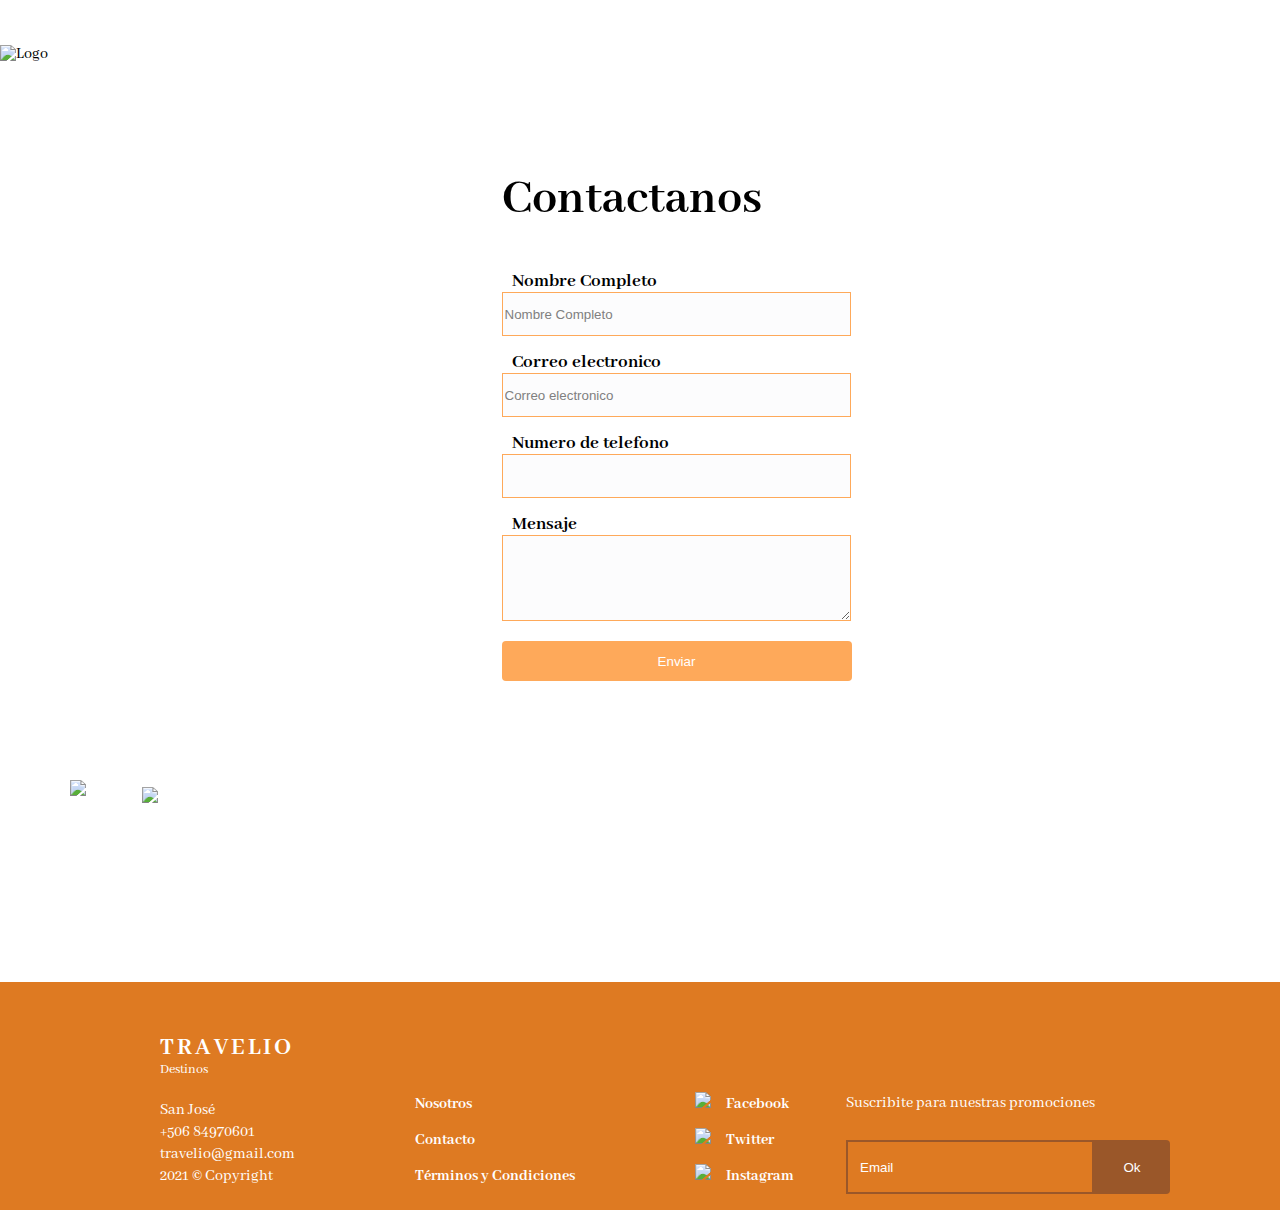
==== contactenos.html @ 5b4bc8a5 "Arreglo de links en el menu" ====
<!DOCTYPE html>
<html lang="en">
    <head>
        <meta charset="UTF-8">
        <meta name="viewport" content="width=device-width, initial-scale=1.0">
        <title>Destinos</title>
        <link rel="stylesheet" href="public/css/styles.css">
        <link rel="preconnect" href="https://fonts.gstatic.com">
        <link href="https://fonts.googleapis.com/css2?family=Abhaya+Libre:wght@400;500;600;700;800&display=swap" rel="stylesheet">
    </head>
    <body>
        <div class="main-wrapper">
            <div class="backgound_ocean-contact">
                <div class="second-wrapper">
                    <div class="header_logo">
                        <img src="img/logo-travelio.png" alt="Logo">
                    </div>
                    <div class="header_menu clearfix">
                        <ul class="lista-header">
                            <li><a href="index.html">Inicio</a></li>
                            <li><a href="lista-destinos.html">Destinos</a></li>
                            <li><a href="contactenos.html">Contáctenos</a></li>
                        </ul>
                    </div>
                </div>
            </div>
            <div class="second-wrapper">
              <div class="contactenos">
                  <div class="contact">
                      <div class="background-contact">
                        <div class="contact-title">
                          <p>GO, <br> TRAVEL, <br> ENJOY!</p>
                          <div class="contact-CEO">
                            <p>Lorem ipsum dolor sit amet, consectetur adipiscing <br> elit. A ut adipiscing nunc vestibulum ac. Dolor laoreet <br> imperdiet amet nisl id ve </p>
                            <img src="./img/Ellipse 17.png" alt="Perfil">
                            <p class="info-ceo">Paula Zuñiga <br> CEO</p>
                            <img src="./img/logo-travelio.png" alt="logo">
                          </div>
                        </div>
                      </div>
                      <div class="form">
                          <h2>Contactanos</h2>
                          <form action="#" method="get">
                              <h3>Nombre Completo</h3>
                              <label for="nombre"></label>
                              <input type="text" value="Nombre Completo" required name="nombre"/>
                              <h3>Correo electronico</h3>
                              <label for="correo"></label>
                              <input type="text" value="Correo electronico" required name="correo"/>
                              <h3>Numero de telefono</h3>
                              <label for="numero"></label>
                              <input type="text" value="" name="numero"/>
                              <h3>Mensaje</h3>
                              <label for="consulta"></label>
                              <textarea name="consulta" id="consulta"></textarea>
                              <div class="button-container">
                                <button class = "enviar" type="submit" value="submit">Enviar</button>
                              </div>
                          </form>
                      </div>
                  </div>
              </div>
            </div>
          <div class="footer clearfix">
              <div class="second-wrapper">
                  <div class="footer-text">
                      <p class="footer_logo">TRAVELIO</p>
                      <p class="destiny-word">Destinos</p>
                      <br>
                      <p>San José</p>
                      <p>+506 84970601</p>
                      <p>travelio@gmail.com</p>
                      <p>2021 © Copyright </p>
                  </div>
                  <div class="footer-contact">
                      <ul class="contact-list">
                      <li><a href="#">Nosotros</a></li>
                      <li><a href="#">Contacto</a></li>
                      <li><a href="#">Términos y Condiciones</a></li>
                      </ul>
                  </div>
                  <div class="footer-social-list">
                      <ul class="social-list">
                      <li><img src="img/icon-facebook.png"><a href="#">Facebook</a></li>
                      <li><img src="img/icon-twitter.png"><a href="#">Twitter</a></li>
                      <li><img src="img/icon-instagram.png"><a href="#">Instagram</a></li>
                      </ul>
                  </div>
                  <form class="form-email">
                      <p>Suscribite para nuestras promociones</p>
                      <input class="email" type="email" placeholder="Email">
                      <button class="boton" type="submit">Ok</button>
                  </form>
              </div>
          </div>
        </div>
        <script src="js/script.js"></script>
    </body>
</html>
---- public/css/styles.css ----
body {
  font-family: 'Abhaya Libre', serif;
  margin: 0;
  padding: 0; }

.main-wrapper {
  max-width: 1920px; }

.second-wrapper {
  max-width: 1580px;
  margin: 0 auto; }

.clearfix::after {
  content: "";
  clear: both;
  display: table; }

.backgound_ocean {
  background-image: url("../../img/img-home-header2.jpg");
  object-fit: cover;
  background-repeat: no-repeat; }

.header_logo {
  display: inline-block; }

.header_logo img {
  width: 210px;
  height: 60px;
  padding-top: 45px; }

.header_menu {
  float: right;
  padding-top: 45px; }

.lista-header li {
  list-style: none;
  margin-left: 100px;
  font-size: 30px;
  float: left; }

.lista-header a {
  color: white;
  text-decoration: none; }

.lista-header a:hover {
  border-bottom: 2px solid white; }

.main-Title {
  color: white;
  margin-top: 225px; }

.main-Title h1 {
  letter-spacing: 2px; }

.main-Title span {
  font-size: 154px;
  font-weight: lighter; }

.header-button {
  text-align: center;
  margin-top: 250px;
  padding-bottom: 200px; }

.header-button button {
  background-color: #6ab187;
  color: white;
  padding: 20px 50px;
  font-size: 25px;
  font-weight: bold;
  border-radius: 8px;
  cursor: pointer; }

.destinos {
  display: flex;
  margin-top: 80px;
  margin-bottom: 50px; }

.destinos-imagen-1, .destinos-imagen-2, .destinos-imagen-3 {
  background-image: url("../../img/img-home-destino1.jpg");
  object-fit: cover;
  background-repeat: no-repeat;
  width: 33.3%;
  height: 364px;
  justify-content: space-between;
  position: relative; }

.destinos-imagen-2 {
  background-image: url("../../img/img-home-destino2.jpg");
  margin-left: 3%; }

.destinos-imagen-3 {
  background-image: url("../../img/img-home-destino3.jpg");
  margin-left: 3%; }

.titulo-destinos {
  padding-top: 80px;
  font-size: 36px;
  font-weight: bold;
  text-align: center; }

.destinos-titulo {
  font-size: 28px;
  font-weight: bold;
  color: #fff;
  position: absolute;
  bottom: 80px;
  left: 39px; }

.destinos-texto {
  font-size: 20px;
  color: #fff;
  font-weight: bold;
  position: absolute;
  left: 39px;
  bottom: 10px; }

.destinos-boton {
  position: absolute;
  color: #fff;
  background-color: rgba(0, 0, 0, 0.5);
  font-weight: bold;
  font-size: 16px;
  padding: 15px 45px;
  border-radius: 24px;
  border: 1px solid #fff;
  right: 20px;
  bottom: 20px;
  cursor: pointer; }

.destinos-boton:hover {
  color: #000;
  background-color: #fff;
  border: 1px solid #000; }

.main-room-title {
  text-align: center; }

.main-room-title h3 {
  font-size: 36px;
  margin-bottom: 15px; }

.main-room-title p {
  font-size: 24px; }

.main-room {
  display: flex; }

.main-room_info h2 {
  width: 100%;
  font-size: 45px; }

.main-room_info p {
  width: 70%;
  font-size: 25px;
  padding-bottom: 25px; }

.main-room_info {
  padding-top: 95px;
  width: 50%;
  justify-content: space-between; }

.main-room_img {
  width: 50%;
  justify-content: space-between; }

.main-room_img img {
  width: 775px;
  height: 515px; }

.main-room_info button {
  background-color: #6ab187;
  color: white;
  padding: 15px 45px;
  font-size: 25px;
  font-weight: bold;
  border-radius: 8px;
  border: none;
  cursor: pointer; }

.main-comment-title {
  margin-top: 15px; }

.main-comment-title h3 {
  text-align: center;
  font-size: 36px;
  font-weight: bold;
  margin-bottom: 15px; }

.main-comment-title p {
  text-align: center;
  font-size: 24px; }

.main-comment-img {
  background-image: url("../../img/_home-comentario.png");
  background-repeat: no-repeat;
  object-fit: cover;
  position: relative;
  padding-bottom: 85px; }

.client-img img {
  padding-top: 75px;
  padding-left: 175px;
  width: 245px;
  height: 235px; }

.main-star-icons {
  position: absolute;
  top: 140px;
  right: 400px; }

.main-star-icons img {
  width: 24px;
  height: 24px; }

.main-comment-text {
  position: absolute;
  width: 645px;
  bottom: 0;
  right: 400px;
  padding-bottom: 85px; }

.main-comment-info p {
  color: white; }

.info-date {
  font-size: 16px;
  font-weight: lighter; }

.info-name {
  font-size: 26px;
  font-weight: bold; }

.info-country {
  font-size: 16px;
  font-weight: lighter; }

.info-comment {
  font-size: 24px;
  font-weight: bold; }

.footer {
  background-color: #DE7A22;
  margin-top: 50px; }

.footer-video iframe {
  margin: 70px 0; }

.second-wrapper img {
  max-width: 100%; }

.footer_logo {
  letter-spacing: 3px;
  font-weight: bold;
  font-size: 25px;
  margin: 0; }

.footer-text {
  padding-top: 55px;
  padding-left: 160px;
  float: left; }

.footer-contact {
  float: left;
  padding-top: 88px;
  margin-left: 80px; }

.footer-text p {
  color: white;
  margin: 0;
  line-height: 22px; }

.contact-list li {
  list-style: none;
  line-height: 36px; }

.contact-list a {
  text-decoration: none;
  color: white;
  font-weight: bold; }

.footer-social-list {
  float: left;
  padding-top: 88px;
  margin-left: 80px; }

.footer-social-list li {
  list-style: none;
  line-height: 36px; }

.footer-social-list a {
  text-decoration: none;
  color: white;
  font-weight: bold; }

.social-list li img {
  height: 18px;
  margin-right: 15px; }

.form-email {
  float: right;
  padding-right: 110px;
  padding-top: 96px;
  display: inline-table; }

.form-email p {
  color: white;
  margin-bottom: 28px; }

.form-email input {
  border: 2px solid #9A5729;
  background-color: transparent;
  height: 48px;
  width: 240px; }

.form-email input::placeholder {
  color: white;
  padding-left: 10px; }

.boton {
  background: #9A5729;
  border: none;
  border-radius: 0px 4px 4px 0;
  height: 54px;
  width: 76px;
  color: white;
  padding: 0; }

.destiny-word {
  font-size: 14px; }

.rights p {
  color: white; }

.background_orange {
  background-color: #DE7A22; }

.main-title-destiny h1 {
  color: white;
  font-size: 80px;
  text-align: center;
  padding: 170px 0 100px;
  margin: 0 auto; }

.titulo-destinos {
  text-align: center; }

.parrafo-destinos {
  font-size: 24px;
  text-align: center; }

.box-destinos a {
  text-decoration: none; }

.box-destinos a:visited {
  color: black; }

.box-destinos {
  box-shadow: 0px 3.89312px 23.3587px rgba(189, 189, 189, 0.55);
  border-radius: 3.13956px;
  position: relative; }

.box-destinos + .box-destinos {
  margin-left: 20px; }

.box-destinos img {
  height: 225px;
  width: 500px; }

.box-destinos h3 {
  font-size: 36px;
  margin: 0 0 0 25px;
  padding-bottom: 35px; }

.box-destinos button {
  background-color: #6AB187;
  border-radius: 4px;
  border: none;
  color: white;
  margin: 17px 0 0 25px;
  padding: 5px 25px;
  position: absolute; }

.box-destinos button:hover {
  background-color: #20948B; }

.destinos-comments {
  font-size: 18px;
  margin: 25px 0 0 105px;
  position: absolute; }

.destinos-price {
  float: right;
  font-weight: bold;
  font-size: 20px;
  margin: 0 25px;
  padding-bottom: 25px; }

.backgound_ocean-destino {
  background-image: url("../../img/las-vegas-welcome-sign.jpg");
  object-fit: cover;
  background-repeat: no-repeat;
  height: 1080px; }

.header_logo {
  display: inline-block; }

.header_logo img {
  width: 210px;
  height: 60px;
  padding-top: 45px; }

.header_menu {
  float: right;
  padding-top: 45px; }

.lista-header li {
  list-style: none;
  margin-left: 100px;
  font-size: 30px;
  float: left; }

.lista-header a {
  color: white;
  text-decoration: none; }

.lista-header a:hover {
  border-bottom: 2px solid white; }

.tabs {
  max-width: 800px;
  margin: 40px; }

.tabs-title {
  font-size: 100px;
  padding-left: 35px; }

.tabs-tablist {
  list-style-type: none;
  margin: 0;
  padding: 0;
  display: flex;
  margin-bottom: -1px; }

.tabs-tablist-item {
  font-size: 20px;
  display: block;
  padding: 20px 70px;
  color: #fff;
  text-decoration: none;
  font-weight: 700;
  background-color: #20948B;
  border-radius: 5px 5px 0 0;
  border: 1px solid #999; }

.tabs-content {
  padding: 20px; }

.tabs-content-item {
  margin-left: 20px; }

.tabs-text {
  font-size: 30px;
  text-align: justify; }

/* Estado (clases asignadas por Javascript) */
.js-active {
  background-color: #fff;
  border-bottom: 1px solid #fff;
  color: #000; }

.js-content-hidden {
  display: none; }

.hotel-box {
  display: flex; }

.box-hotel {
  justify-content: space-between;
  width: 506px;
  height: 843px;
  margin-left: 100px;
  position: relative;
  box-shadow: 0px 3.89312px 23.3587px rgba(189, 189, 189, 0.55); }

.from {
  position: absolute;
  right: 0;
  bottom: 130px; }

.price {
  position: absolute;
  right: 0;
  bottom: 100px;
  font-weight: bold; }

.point {
  background-color: #6AB187;
  color: #fff;
  font-size: 20px;
  border: none;
  padding: 20px 40px; }

.box-title {
  font-size: 20px; }

.gallery-title {
  font-size: 60px;
  text-align: center; }

.gallery-content {
  -webkit-box-shadow: 0px 1px 118px -10px white;
  -moz-box-shadow: 0px 1px 118px -10px white;
  box-shadow: 0px 1px 118px -10px white;
  width: 600px;
  height: 400px;
  margin-left: 400px;
  margin-bottom: 50px;
  margin-top: 50px; }

.wrapper-gallery {
  margin-left: 20px; }

.gallery-list {
  list-style-type: none;
  margin: 0;
  padding: 0;
  float: left;
  display: block; }

.gallery-list img:hover {
  -webkit-box-shadow: 0px 1px 118px -10px white;
  -moz-box-shadow: 0px 1px 118px -10px white;
  box-shadow: 0px 1px 118px -10px white; }

.gallery-list li {
  float: left;
  margin-top: 300px;
  width: 250px;
  height: 200px; }

.gallery-list li + li {
  margin-left: 60px; }

/* HELPEARS */
.clearfix::after {
  content: "";
  clear: both;
  display: table; }

/*MINIATURAS*/
.gallery-list-img img {
  width: 300px;
  height: 200px; }

/*CLASES PARA EL JS MARCAR LAS MINIATURA*/
.img-content-hidden {
  filter: blur(0px); }

.img-active {
  filter: blur(5px); }

.img-content-hidden {
  filter: blur(0px); }

.backgound_ocean-destino-2 {
  background-image: url("../../img/tokio-img1.png");
  object-fit: cover;
  background-repeat: no-repeat;
  height: 1080px; }

.background-contact {
  background-image: url("../../img/contact-beach.jpg");
  object-fit: cover;
  background-repeat: no-repeat;
  width: 50%; }

.contact {
  display: flex; }

.contact-title {
  justify-content: space-between;
  color: white;
  font-size: 90px;
  margin-left: 70px;
  padding-top: 115px;
  padding-bottom: 45px; }

.contact-title p {
  margin-bottom: 0; }

.contact-CEO p {
  font-size: 16px;
  line-height: 32px;
  margin-bottom: 15px; }

.contact-CEO {
  position: relative; }

.info-ceo {
  position: absolute;
  left: 116px;
  bottom: 45px; }

.contact-CEO img:nth-child(4) {
  position: absolute;
  right: 60px;
  bottom: 56px;
  height: 44px;
  width: 100px; }

.form {
  width: 50%;
  justify-content: space-between;
  padding: 65px 0px 0 200px; }

.form h2 {
  font-size: 50px; }

.form h3 {
  margin: 0 0 0 10px; }

.form input {
  background-color: #fcfcfd;
  border: 1px solid #FEA95A;
  width: 343px;
  height: 40px;
  margin-bottom: 15px;
  color: gray; }

.form form:last-child {
  height: 50px; }

.form textarea {
  background-color: #fcfcfd;
  border: 1px solid #FEA95A;
  width: 343px;
  height: 80px;
  margin-bottom: 15px; }

.enviar {
  background-color: #FEA95A;
  color: white;
  border: none;
  border-radius: 4px;
  width: 350px;
  height: 40px; }

.room-text {
  font-size: 36px; }

.rooms {
  margin-top: 58px; }

.boxs-rooms {
  display: flex;
  position: relative; }

.boxs-rooms-img {
  width: 60%;
  justify-content: space-between; }

.boxs-rooms-info h4 {
  margin-left: 24px;
  font-size: 24px;
  font-weight: bold; }

.boxs-rooms-info {
  width: 40%;
  justify-content: space-between;
  box-shadow: 0px 3.89312px 23.3587px rgba(189, 189, 189, 0.55); }

.rooms-star {
  margin-left: 24px;
  width: 120px; }

.button-room-1 {
  color: white;
  background-color: #6AB187;
  border: none;
  padding: 5px 30px;
  border-radius: 4px;
  margin-left: 10px; }

.button-room-2 {
  color: #007AE9;
  background-color: #ffffff;
  border: 1px solid #D7D8D9;
  border-radius: 4px;
  padding: 7px 5px;
  margin-left: 24px;
  margin-top: 30px;
  font-weight: bold; }

.button-room-3 {
  color: #007AE9;
  background-color: #ffffff;
  border: 1px solid #D7D8D9;
  border-radius: 4px;
  padding: 7px 20px;
  margin-top: 10px;
  font-weight: bold; }

.button-room-4 {
  color: white;
  background-color: #6AB187;
  border: none;
  border-radius: 4px;
  padding: 25px 250px;
  margin-top: 40px; }

.rooms-info {
  margin-left: 24px;
  color: #6E798C;
  margin-top: 40px; }

.rooms-savings {
  text-align: center;
  color: #6AB187;
  font-weight: bold; }

.room-valor span {
  font-size: 48px; }

.room-valor {
  position: absolute;
  top: 100px;
  right: 20px;
  font-weight: bold; }

.room-icons {
  width: 100px;
  position: absolute;
  top: 35px;
  right: 20px; }
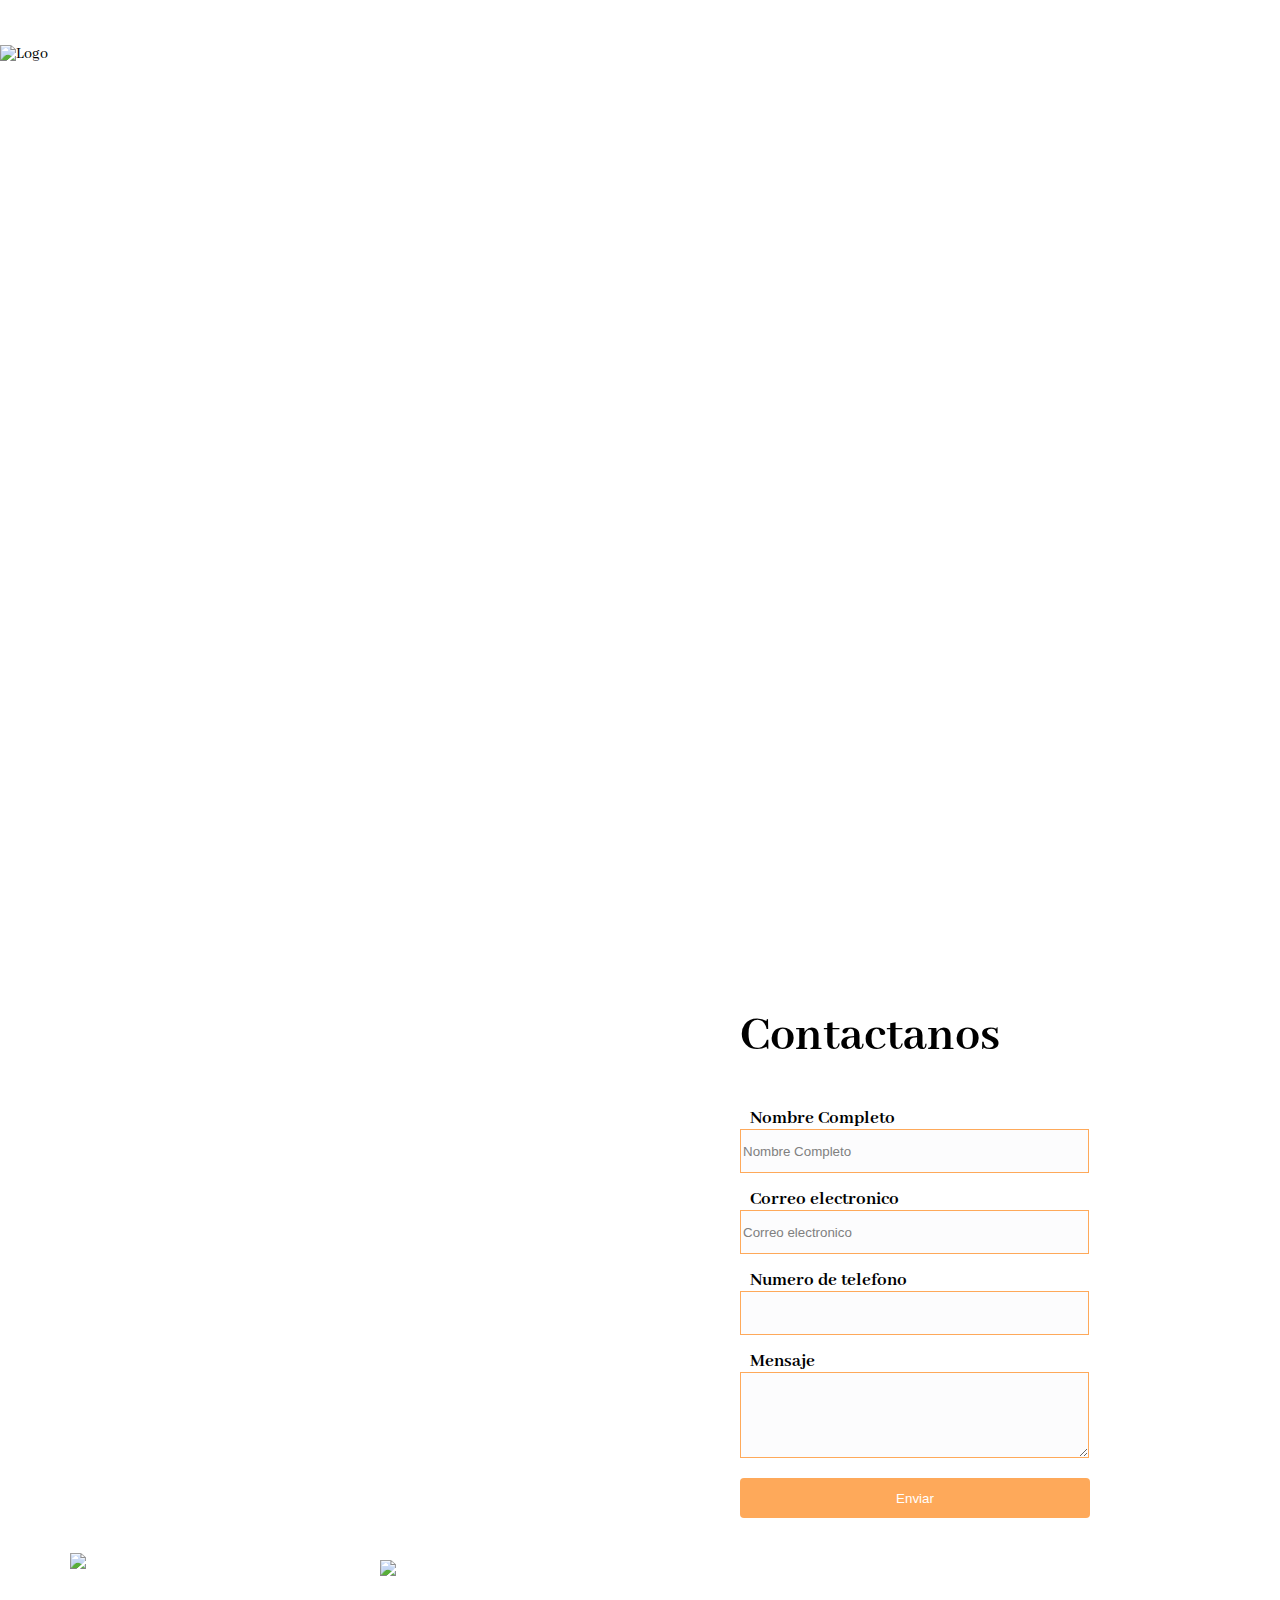
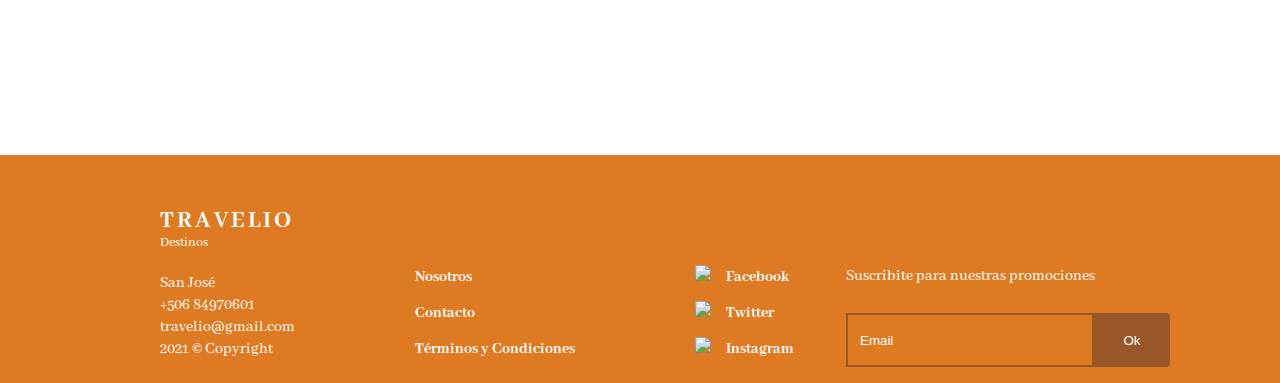
==== commit bd7fd351: "Agrego icono de la pagina y corrigo errores" ====
--- a/contactenos.html
+++ b/contactenos.html
@@ -3,10 +3,12 @@
     <head>
         <meta charset="UTF-8">
         <meta name="viewport" content="width=device-width, initial-scale=1.0">
+        <meta name="author" content="María José, Paula Zuñiga, Ignacio Campos, Kendoll Castro"/>
         <title>Destinos</title>
         <link rel="stylesheet" href="public/css/styles.css">
         <link rel="preconnect" href="https://fonts.gstatic.com">
         <link href="https://fonts.googleapis.com/css2?family=Abhaya+Libre:wght@400;500;600;700;800&display=swap" rel="stylesheet">
+        <link rel="shortcut icon" type="image/x-icon" href="img/avion.ico">
     </head>
     <body>
         <div class="main-wrapper">
--- a/public/css/styles.css
+++ b/public/css/styles.css
@@ -2,6 +2,9 @@
   font-family: 'Abhaya Libre', serif;
   margin: 0;
   padding: 0; }
+
+a {
+  color: #000; }
 
 .main-wrapper {
   max-width: 1920px; }
@@ -191,7 +194,7 @@
   font-size: 24px; }
 
 .main-comment-img {
-  background-image: url("../../img/_home-comentario.png");
+  background-image: url("../../img/home-comentario.png");
   background-repeat: no-repeat;
   object-fit: cover;
   position: relative;
@@ -400,6 +403,13 @@
   object-fit: cover;
   background-repeat: no-repeat;
   height: 1080px; }
+
+.Ceasers-Palace {
+  background-image: url("../../img/Header Ceasers.jpg");
+  object-fit: cover;
+  background-repeat: no-repeat;
+  height: 1080px;
+  width: 100%; }
 
 .header_logo {
   display: inline-block; }
@@ -477,20 +487,22 @@
 .box-hotel {
   justify-content: space-between;
   width: 506px;
-  height: 843px;
+  height: 875px;
   margin-left: 100px;
   position: relative;
   box-shadow: 0px 3.89312px 23.3587px rgba(189, 189, 189, 0.55); }
 
 .from {
   position: absolute;
-  right: 0;
-  bottom: 130px; }
+  right: 20px;
+  bottom: 55px;
+  font-size: 18px; }
 
 .price {
   position: absolute;
-  right: 0;
-  bottom: 100px;
+  font-size: 16px;
+  right: 20px;
+  bottom: 25px;
   font-weight: bold; }
 
 .point {
@@ -498,10 +510,22 @@
   color: #fff;
   font-size: 20px;
   border: none;
-  padding: 20px 40px; }
+  padding: 5px 25px;
+  border-radius: 4px; }
 
 .box-title {
-  font-size: 20px; }
+  font-size: 36px; }
+
+.box-text {
+  width: 465px;
+  margin: 0 20px 0 20px; }
+
+.box-info {
+  font-size: 18px;
+  padding-bottom: 60px; }
+
+.box-price {
+  right: 25xp; }
 
 .gallery-title {
   font-size: 60px;
@@ -645,6 +669,15 @@
   width: 350px;
   height: 40px; }
 
+.contactenos {
+  margin-top: 100px; }
+
+.backgound_ocean-contact {
+  background-image: url("../../img/Home-header.png");
+  object-fit: cover;
+  background-repeat: no-repeat;
+  height: 800px; }
+
 .room-text {
   font-size: 36px; }
 
@@ -732,3 +765,9 @@
   position: absolute;
   top: 35px;
   right: 20px; }
+
+.backgound_ocean-destino-3 {
+  background-image: url("../../img/panama-img-principal.png");
+  object-fit: cover;
+  background-repeat: no-repeat;
+  height: 1080px; }
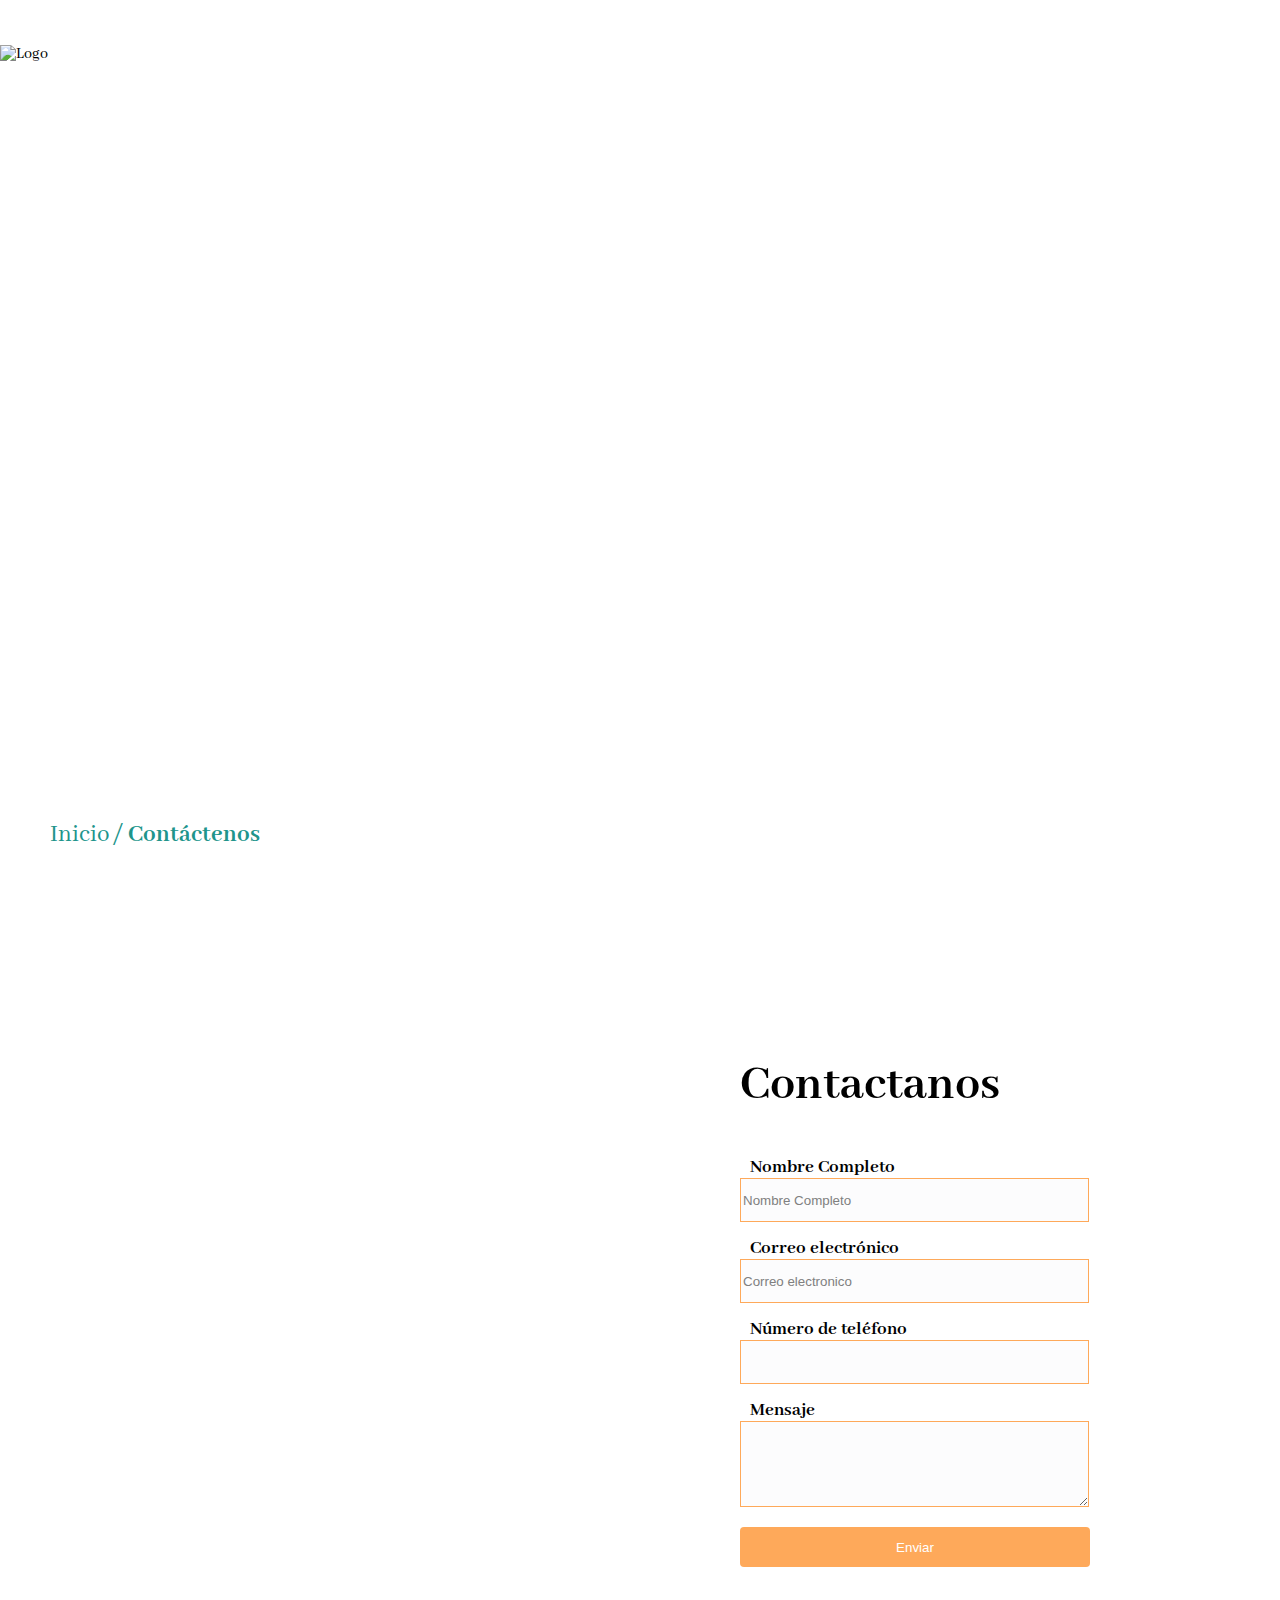
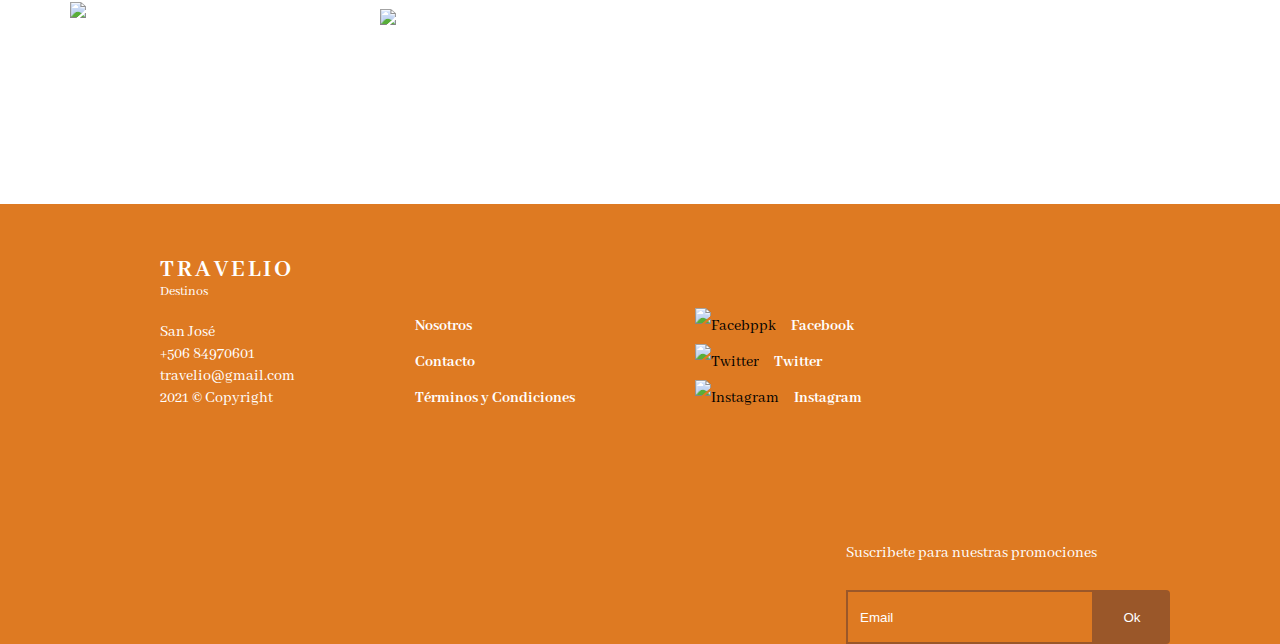
==== commit c223e995: "Se agrego site-map al proyecto" ====
--- a/contactenos.html
+++ b/contactenos.html
@@ -1,10 +1,10 @@
 <!DOCTYPE html>
-<html lang="en">
+<html lang="es">
     <head>
         <meta charset="UTF-8">
         <meta name="viewport" content="width=device-width, initial-scale=1.0">
         <meta name="author" content="María José, Paula Zuñiga, Ignacio Campos, Kendoll Castro"/>
-        <title>Destinos</title>
+        <title>Contacto</title>
         <link rel="stylesheet" href="public/css/styles.css">
         <link rel="preconnect" href="https://fonts.gstatic.com">
         <link href="https://fonts.googleapis.com/css2?family=Abhaya+Libre:wght@400;500;600;700;800&display=swap" rel="stylesheet">
@@ -26,17 +26,21 @@
                     </div>
                 </div>
             </div>
+            <div class="desti-site-map">
+              <a target="_blank" href="index.html">Inicio</a>
+              <a target="_blank" href="contactenos.html"><strong>Contáctenos</strong></a>
+            </div>
             <div class="second-wrapper">
               <div class="contactenos">
                   <div class="contact">
                       <div class="background-contact">
                         <div class="contact-title">
-                          <p>GO, <br> TRAVEL, <br> ENJOY!</p>
+                          <p>VIAJA, <br> DISFRUTA, <br> ¡VIVE!</p>
                           <div class="contact-CEO">
                             <p>Lorem ipsum dolor sit amet, consectetur adipiscing <br> elit. A ut adipiscing nunc vestibulum ac. Dolor laoreet <br> imperdiet amet nisl id ve </p>
-                            <img src="./img/Ellipse 17.png" alt="Perfil">
+                            <img src="./img/Ellipse17.png" alt="Paula">
                             <p class="info-ceo">Paula Zuñiga <br> CEO</p>
-                            <img src="./img/logo-travelio.png" alt="logo">
+                            <img src="./img/logo-travelio.png" alt="Logo">
                           </div>
                         </div>
                       </div>
@@ -45,13 +49,13 @@
                           <form action="#" method="get">
                               <h3>Nombre Completo</h3>
                               <label for="nombre"></label>
-                              <input type="text" value="Nombre Completo" required name="nombre"/>
-                              <h3>Correo electronico</h3>
+                              <input type="text" value="Nombre Completo"  id="nombre" required name="nombre"/>
+                              <h3>Correo electrónico</h3>
                               <label for="correo"></label>
-                              <input type="text" value="Correo electronico" required name="correo"/>
-                              <h3>Numero de telefono</h3>
+                              <input type="text" value="Correo electronico" id="correo" required name="correo"/>
+                              <h3>Número de teléfono</h3>
                               <label for="numero"></label>
-                              <input type="text" value="" name="numero"/>
+                              <input type="text" value="" id="numero" name="numero"/>
                               <h3>Mensaje</h3>
                               <label for="consulta"></label>
                               <textarea name="consulta" id="consulta"></textarea>
@@ -83,13 +87,13 @@
                   </div>
                   <div class="footer-social-list">
                       <ul class="social-list">
-                      <li><img src="img/icon-facebook.png"><a href="#">Facebook</a></li>
-                      <li><img src="img/icon-twitter.png"><a href="#">Twitter</a></li>
-                      <li><img src="img/icon-instagram.png"><a href="#">Instagram</a></li>
+                      <li><img src="img/icon-facebook.png" alt="Facebppk"><a href="#">Facebook</a></li>
+                      <li><img src="img/icon-twitter.png" alt="Twitter"><a href="#">Twitter</a></li>
+                      <li><img src="img/icon-instagram.png" alt="Instagram"><a href="#">Instagram</a></li>
                       </ul>
                   </div>
                   <form class="form-email">
-                      <p>Suscribite para nuestras promociones</p>
+                      <p>Suscribete para nuestras promociones</p>
                       <input class="email" type="email" placeholder="Email">
                       <button class="boton" type="submit">Ok</button>
                   </form>
--- a/public/css/styles.css
+++ b/public/css/styles.css
@@ -14,32 +14,32 @@
   margin: 0 auto; }
 
 .clearfix::after {
+  display: table;
   content: "";
-  clear: both;
-  display: table; }
+  clear: both; }
 
 .backgound_ocean {
   background-image: url("../../img/img-home-header2.jpg");
-  object-fit: cover;
-  background-repeat: no-repeat; }
+  background-repeat: no-repeat;
+  object-fit: cover; }
 
 .header_logo {
   display: inline-block; }
 
 .header_logo img {
-  width: 210px;
   height: 60px;
-  padding-top: 45px; }
+  padding-top: 45px;
+  width: 210px; }
 
 .header_menu {
   float: right;
   padding-top: 45px; }
 
 .lista-header li {
+  font-size: 30px;
+  float: left;
   list-style: none;
-  margin-left: 100px;
-  font-size: 30px;
-  float: left; }
+  margin-left: 100px; }
 
 .lista-header a {
   color: white;
@@ -60,18 +60,18 @@
   font-weight: lighter; }
 
 .header-button {
-  text-align: center;
   margin-top: 250px;
-  padding-bottom: 200px; }
+  padding-bottom: 200px;
+  text-align: center; }
 
 .header-button button {
-  background-color: #6ab187;
-  color: white;
-  padding: 20px 50px;
+  background-color: #6AB187;
+  border-radius: 8px;
+  color: white;
+  cursor: pointer;
   font-size: 25px;
   font-weight: bold;
-  border-radius: 8px;
-  cursor: pointer; }
+  padding: 20px 50px; }
 
 .destinos {
   display: flex;
@@ -80,12 +80,12 @@
 
 .destinos-imagen-1, .destinos-imagen-2, .destinos-imagen-3 {
   background-image: url("../../img/img-home-destino1.jpg");
-  object-fit: cover;
-  background-repeat: no-repeat;
-  width: 33.3%;
+  background-repeat: no-repeat;
   height: 364px;
   justify-content: space-between;
-  position: relative; }
+  position: relative;
+  object-fit: cover;
+  width: 33.3%; }
 
 .destinos-imagen-2 {
   background-image: url("../../img/img-home-destino2.jpg");
@@ -96,44 +96,44 @@
   margin-left: 3%; }
 
 .titulo-destinos {
+  font-size: 36px;
+  font-weight: bold;
   padding-top: 80px;
-  font-size: 36px;
-  font-weight: bold;
   text-align: center; }
 
 .destinos-titulo {
+  bottom: 80px;
+  color: white;
   font-size: 28px;
   font-weight: bold;
-  color: #fff;
-  position: absolute;
-  bottom: 80px;
-  left: 39px; }
+  left: 39px;
+  position: absolute; }
 
 .destinos-texto {
+  bottom: 10px;
+  color: white;
   font-size: 20px;
-  color: #fff;
-  font-weight: bold;
-  position: absolute;
+  font-weight: bold;
   left: 39px;
-  bottom: 10px; }
+  position: absolute; }
 
 .destinos-boton {
-  position: absolute;
-  color: #fff;
   background-color: rgba(0, 0, 0, 0.5);
+  bottom: 20px;
+  border-radius: 24px;
+  border: 1px solid white;
+  color: white;
+  cursor: pointer;
   font-weight: bold;
   font-size: 16px;
   padding: 15px 45px;
-  border-radius: 24px;
-  border: 1px solid #fff;
-  right: 20px;
-  bottom: 20px;
-  cursor: pointer; }
+  position: absolute;
+  right: 20px; }
 
 .destinos-boton:hover {
-  color: #000;
-  background-color: #fff;
-  border: 1px solid #000; }
+  background-color: white;
+  border: 1px solid #000;
+  color: #000; }
 
 .main-room-title {
   text-align: center; }
@@ -149,49 +149,49 @@
   display: flex; }
 
 .main-room_info h2 {
-  width: 100%;
-  font-size: 45px; }
+  font-size: 45px;
+  width: 100%; }
 
 .main-room_info p {
+  font-size: 25px;
   width: 70%;
-  font-size: 25px;
   padding-bottom: 25px; }
 
 .main-room_info {
+  justify-content: space-between;
   padding-top: 95px;
-  width: 50%;
-  justify-content: space-between; }
+  width: 50%; }
 
 .main-room_img {
-  width: 50%;
-  justify-content: space-between; }
+  justify-content: space-between;
+  width: 50%; }
 
 .main-room_img img {
-  width: 775px;
-  height: 515px; }
+  height: 515px;
+  width: 775px; }
 
 .main-room_info button {
-  background-color: #6ab187;
-  color: white;
-  padding: 15px 45px;
-  font-size: 25px;
-  font-weight: bold;
+  color: white;
+  cursor: pointer;
+  background-color: #6AB187;
   border-radius: 8px;
   border: none;
-  cursor: pointer; }
+  font-size: 25px;
+  font-weight: bold;
+  padding: 15px 45px; }
 
 .main-comment-title {
   margin-top: 15px; }
 
 .main-comment-title h3 {
-  text-align: center;
   font-size: 36px;
   font-weight: bold;
-  margin-bottom: 15px; }
+  margin-bottom: 15px;
+  text-align: center; }
 
 .main-comment-title p {
-  text-align: center;
-  font-size: 24px; }
+  font-size: 24px;
+  text-align: center; }
 
 .main-comment-img {
   background-image: url("../../img/home-comentario.png");
@@ -201,26 +201,26 @@
   padding-bottom: 85px; }
 
 .client-img img {
+  height: 235px;
   padding-top: 75px;
   padding-left: 175px;
-  width: 245px;
-  height: 235px; }
+  width: 245px; }
 
 .main-star-icons {
   position: absolute;
-  top: 140px;
-  right: 400px; }
+  right: 400px;
+  top: 140px; }
 
 .main-star-icons img {
   width: 24px;
   height: 24px; }
 
 .main-comment-text {
+  bottom: 0;
+  padding-bottom: 85px;
   position: absolute;
-  width: 645px;
-  bottom: 0;
   right: 400px;
-  padding-bottom: 85px; }
+  width: 645px; }
 
 .main-comment-info p {
   color: white; }
@@ -252,66 +252,66 @@
   max-width: 100%; }
 
 .footer_logo {
+  font-size: 25px;
+  font-weight: bold;
   letter-spacing: 3px;
-  font-weight: bold;
-  font-size: 25px;
   margin: 0; }
 
 .footer-text {
+  float: left;
   padding-top: 55px;
-  padding-left: 160px;
-  float: left; }
+  padding-left: 160px; }
 
 .footer-contact {
   float: left;
-  padding-top: 88px;
-  margin-left: 80px; }
+  margin-left: 80px;
+  padding-top: 88px; }
 
 .footer-text p {
   color: white;
-  margin: 0;
-  line-height: 22px; }
+  line-height: 22px;
+  margin: 0; }
 
 .contact-list li {
   list-style: none;
   line-height: 36px; }
 
 .contact-list a {
-  text-decoration: none;
-  color: white;
-  font-weight: bold; }
+  color: white;
+  font-weight: bold;
+  text-decoration: none; }
 
 .footer-social-list {
   float: left;
-  padding-top: 88px;
-  margin-left: 80px; }
+  margin-left: 80px;
+  padding-top: 88px; }
 
 .footer-social-list li {
-  list-style: none;
-  line-height: 36px; }
+  line-height: 36px;
+  list-style: none; }
 
 .footer-social-list a {
-  text-decoration: none;
-  color: white;
-  font-weight: bold; }
+  color: white;
+  font-weight: bold;
+  text-decoration: none; }
 
 .social-list li img {
   height: 18px;
   margin-right: 15px; }
 
 .form-email {
+  display: inline-table;
   float: right;
   padding-right: 110px;
-  padding-top: 96px;
-  display: inline-table; }
+  padding-top: 96px; }
 
 .form-email p {
   color: white;
   margin-bottom: 28px; }
 
 .form-email input {
+  background-color: transparent;
   border: 2px solid #9A5729;
-  background-color: transparent;
   height: 48px;
   width: 240px; }
 
@@ -323,10 +323,10 @@
   background: #9A5729;
   border: none;
   border-radius: 0px 4px 4px 0;
+  color: white;
   height: 54px;
-  width: 76px;
-  color: white;
-  padding: 0; }
+  padding: 0;
+  width: 76px; }
 
 .destiny-word {
   font-size: 14px; }
@@ -340,9 +340,9 @@
 .main-title-destiny h1 {
   color: white;
   font-size: 80px;
-  text-align: center;
+  margin: 0 auto;
   padding: 170px 0 100px;
-  margin: 0 auto; }
+  text-align: center; }
 
 .titulo-destinos {
   text-align: center; }
@@ -355,7 +355,7 @@
   text-decoration: none; }
 
 .box-destinos a:visited {
-  color: black; }
+  color: #000; }
 
 .box-destinos {
   box-shadow: 0px 3.89312px 23.3587px rgba(189, 189, 189, 0.55);
@@ -398,36 +398,51 @@
   margin: 0 25px;
   padding-bottom: 25px; }
 
+.desti-site-map {
+  padding-left: 50px;
+  padding-top: 20px; }
+
+.desti-site-map a {
+  text-decoration: none;
+  font-size: 25px;
+  color: #20948B; }
+
+.desti-site-map a:hover {
+  border-bottom: 2px solid #20948B; }
+
+.desti-site-map a + a::before {
+  content: " / "; }
+
 .backgound_ocean-destino {
   background-image: url("../../img/las-vegas-welcome-sign.jpg");
-  object-fit: cover;
-  background-repeat: no-repeat;
-  height: 1080px; }
+  background-repeat: no-repeat;
+  height: 1080px;
+  object-fit: cover; }
 
 .Ceasers-Palace {
   background-image: url("../../img/Header Ceasers.jpg");
+  background-repeat: no-repeat;
+  height: 1080px;
   object-fit: cover;
-  background-repeat: no-repeat;
-  height: 1080px;
   width: 100%; }
 
 .header_logo {
   display: inline-block; }
 
 .header_logo img {
-  width: 210px;
   height: 60px;
-  padding-top: 45px; }
+  padding-top: 45px;
+  width: 210px; }
 
 .header_menu {
   float: right;
   padding-top: 45px; }
 
 .lista-header li {
+  font-size: 30px;
+  float: left;
   list-style: none;
-  margin-left: 100px;
-  font-size: 30px;
-  float: left; }
+  margin-left: 100px; }
 
 .lista-header a {
   color: white;
@@ -437,30 +452,30 @@
   border-bottom: 2px solid white; }
 
 .tabs {
-  max-width: 800px;
-  margin: 40px; }
+  margin: 40px;
+  max-width: 800px; }
 
 .tabs-title {
   font-size: 100px;
   padding-left: 35px; }
 
 .tabs-tablist {
+  display: flex;
   list-style-type: none;
   margin: 0;
-  padding: 0;
-  display: flex;
-  margin-bottom: -1px; }
+  margin-bottom: -1px;
+  padding: 0; }
 
 .tabs-tablist-item {
-  font-size: 20px;
-  display: block;
-  padding: 20px 70px;
-  color: #fff;
-  text-decoration: none;
-  font-weight: 700;
   background-color: #20948B;
   border-radius: 5px 5px 0 0;
-  border: 1px solid #999; }
+  border: 1px solid #999;
+  color: #fff;
+  display: block;
+  font-size: 20px;
+  font-weight: 700;
+  padding: 20px 70px;
+  text-decoration: none; }
 
 .tabs-content {
   padding: 20px; }
@@ -472,7 +487,6 @@
   font-size: 30px;
   text-align: justify; }
 
-/* Estado (clases asignadas por Javascript) */
 .js-active {
   background-color: #fff;
   border-bottom: 1px solid #fff;
@@ -485,47 +499,47 @@
   display: flex; }
 
 .box-hotel {
+  box-shadow: 0px 3.89312px 23.3587px rgba(189, 189, 189, 0.55);
+  height: 875px;
   justify-content: space-between;
-  width: 506px;
-  height: 875px;
   margin-left: 100px;
   position: relative;
-  box-shadow: 0px 3.89312px 23.3587px rgba(189, 189, 189, 0.55); }
+  width: 506px; }
 
 .from {
+  bottom: 55px;
+  font-size: 18px;
   position: absolute;
-  right: 20px;
-  bottom: 55px;
-  font-size: 18px; }
+  right: 20px; }
 
 .price {
+  bottom: 25px;
+  font-size: 16px;
+  font-weight: bold;
   position: absolute;
-  font-size: 16px;
-  right: 20px;
-  bottom: 25px;
-  font-weight: bold; }
+  right: 20px; }
 
 .point {
   background-color: #6AB187;
+  border-radius: 4px;
+  border: none;
   color: #fff;
   font-size: 20px;
-  border: none;
-  padding: 5px 25px;
-  border-radius: 4px; }
+  padding: 5px 25px; }
 
 .box-title {
   font-size: 36px; }
 
 .box-text {
-  width: 465px;
-  margin: 0 20px 0 20px; }
+  margin: 0 20px 0 20px;
+  width: 465px; }
 
 .box-info {
   font-size: 18px;
   padding-bottom: 60px; }
 
 .box-price {
-  right: 25xp; }
+  right: 25px; }
 
 .gallery-title {
   font-size: 60px;
@@ -535,21 +549,21 @@
   -webkit-box-shadow: 0px 1px 118px -10px white;
   -moz-box-shadow: 0px 1px 118px -10px white;
   box-shadow: 0px 1px 118px -10px white;
-  width: 600px;
   height: 400px;
   margin-left: 400px;
   margin-bottom: 50px;
-  margin-top: 50px; }
+  margin-top: 50px;
+  width: 600px; }
 
 .wrapper-gallery {
   margin-left: 20px; }
 
 .gallery-list {
+  display: block;
+  float: left;
   list-style-type: none;
   margin: 0;
-  padding: 0;
-  float: left;
-  display: block; }
+  padding: 0; }
 
 .gallery-list img:hover {
   -webkit-box-shadow: 0px 1px 118px -10px white;
@@ -565,18 +579,10 @@
 .gallery-list li + li {
   margin-left: 60px; }
 
-/* HELPEARS */
-.clearfix::after {
-  content: "";
-  clear: both;
-  display: table; }
-
-/*MINIATURAS*/
 .gallery-list-img img {
-  width: 300px;
-  height: 200px; }
-
-/*CLASES PARA EL JS MARCAR LAS MINIATURA*/
+  height: 200px;
+  width: 300px; }
+
 .img-content-hidden {
   filter: blur(0px); }
 
@@ -588,23 +594,29 @@
 
 .backgound_ocean-destino-2 {
   background-image: url("../../img/tokio-img1.png");
-  object-fit: cover;
-  background-repeat: no-repeat;
-  height: 1080px; }
+  background-repeat: no-repeat;
+  height: 1080px;
+  object-fit: cover; }
+
+.backgound_ocean-destino-3 {
+  background-image: url("../../img/panama-img-principal.png");
+  background-repeat: no-repeat;
+  height: 1080px;
+  object-fit: cover; }
 
 .background-contact {
   background-image: url("../../img/contact-beach.jpg");
+  background-repeat: no-repeat;
   object-fit: cover;
-  background-repeat: no-repeat;
   width: 50%; }
 
 .contact {
   display: flex; }
 
 .contact-title {
+  color: white;
+  font-size: 90px;
   justify-content: space-between;
-  color: white;
-  font-size: 90px;
   margin-left: 70px;
   padding-top: 115px;
   padding-bottom: 45px; }
@@ -621,21 +633,21 @@
   position: relative; }
 
 .info-ceo {
-  position: absolute;
+  bottom: 45px;
   left: 116px;
-  bottom: 45px; }
+  position: absolute; }
 
 .contact-CEO img:nth-child(4) {
+  bottom: 56px;
+  height: 44px;
   position: absolute;
   right: 60px;
-  bottom: 56px;
-  height: 44px;
   width: 100px; }
 
 .form {
-  width: 50%;
   justify-content: space-between;
-  padding: 65px 0px 0 200px; }
+  padding: 65px 0px 0 200px;
+  width: 50%; }
 
 .form h2 {
   font-size: 50px; }
@@ -644,12 +656,12 @@
   margin: 0 0 0 10px; }
 
 .form input {
+  color: gray;
   background-color: #fcfcfd;
   border: 1px solid #FEA95A;
-  width: 343px;
   height: 40px;
   margin-bottom: 15px;
-  color: gray; }
+  width: 343px; }
 
 .form form:last-child {
   height: 50px; }
@@ -657,26 +669,26 @@
 .form textarea {
   background-color: #fcfcfd;
   border: 1px solid #FEA95A;
+  height: 80px;
   width: 343px;
-  height: 80px;
   margin-bottom: 15px; }
 
 .enviar {
+  color: white;
   background-color: #FEA95A;
-  color: white;
   border: none;
   border-radius: 4px;
-  width: 350px;
-  height: 40px; }
+  height: 40px;
+  width: 350px; }
 
 .contactenos {
   margin-top: 100px; }
 
 .backgound_ocean-contact {
   background-image: url("../../img/Home-header.png");
-  object-fit: cover;
-  background-repeat: no-repeat;
-  height: 800px; }
+  background-repeat: no-repeat;
+  height: 800px;
+  object-fit: cover; }
 
 .room-text {
   font-size: 36px; }
@@ -689,18 +701,18 @@
   position: relative; }
 
 .boxs-rooms-img {
-  width: 60%;
-  justify-content: space-between; }
+  justify-content: space-between;
+  width: 60%; }
 
 .boxs-rooms-info h4 {
-  margin-left: 24px;
   font-size: 24px;
-  font-weight: bold; }
+  font-weight: bold;
+  margin-left: 24px; }
 
 .boxs-rooms-info {
-  width: 40%;
+  box-shadow: 0px 3.89312px 23.3587px rgba(189, 189, 189, 0.55);
   justify-content: space-between;
-  box-shadow: 0px 3.89312px 23.3587px rgba(189, 189, 189, 0.55); }
+  width: 40%; }
 
 .rooms-star {
   margin-left: 24px;
@@ -710,64 +722,58 @@
   color: white;
   background-color: #6AB187;
   border: none;
+  margin-left: 10px;
   padding: 5px 30px;
-  border-radius: 4px;
-  margin-left: 10px; }
+  border-radius: 4px; }
 
 .button-room-2 {
-  color: #007AE9;
-  background-color: #ffffff;
+  background-color: white;
   border: 1px solid #D7D8D9;
   border-radius: 4px;
-  padding: 7px 5px;
+  color: #007AE9;
+  font-weight: bold;
   margin-left: 24px;
   margin-top: 30px;
-  font-weight: bold; }
+  padding: 7px 5px; }
 
 .button-room-3 {
-  color: #007AE9;
-  background-color: #ffffff;
+  background-color: white;
   border: 1px solid #D7D8D9;
   border-radius: 4px;
-  padding: 7px 20px;
+  color: #007AE9;
+  font-weight: bold;
   margin-top: 10px;
-  font-weight: bold; }
+  padding: 7px 20px; }
 
 .button-room-4 {
-  color: white;
   background-color: #6AB187;
   border: none;
   border-radius: 4px;
-  padding: 25px 250px;
+  color: white;
+  margin-top: 40px;
+  padding: 25px 250px; }
+
+.rooms-info {
+  color: #6E798C;
+  margin-left: 24px;
   margin-top: 40px; }
 
-.rooms-info {
-  margin-left: 24px;
-  color: #6E798C;
-  margin-top: 40px; }
-
 .rooms-savings {
-  text-align: center;
   color: #6AB187;
-  font-weight: bold; }
+  font-weight: bold;
+  text-align: center; }
 
 .room-valor span {
   font-size: 48px; }
 
 .room-valor {
+  font-weight: bold;
+  right: 20px;
   position: absolute;
-  top: 100px;
+  top: 100px; }
+
+.room-icons {
+  position: absolute;
   right: 20px;
-  font-weight: bold; }
-
-.room-icons {
-  width: 100px;
-  position: absolute;
   top: 35px;
-  right: 20px; }
-
-.backgound_ocean-destino-3 {
-  background-image: url("../../img/panama-img-principal.png");
-  object-fit: cover;
-  background-repeat: no-repeat;
-  height: 1080px; }
+  width: 100px; }
